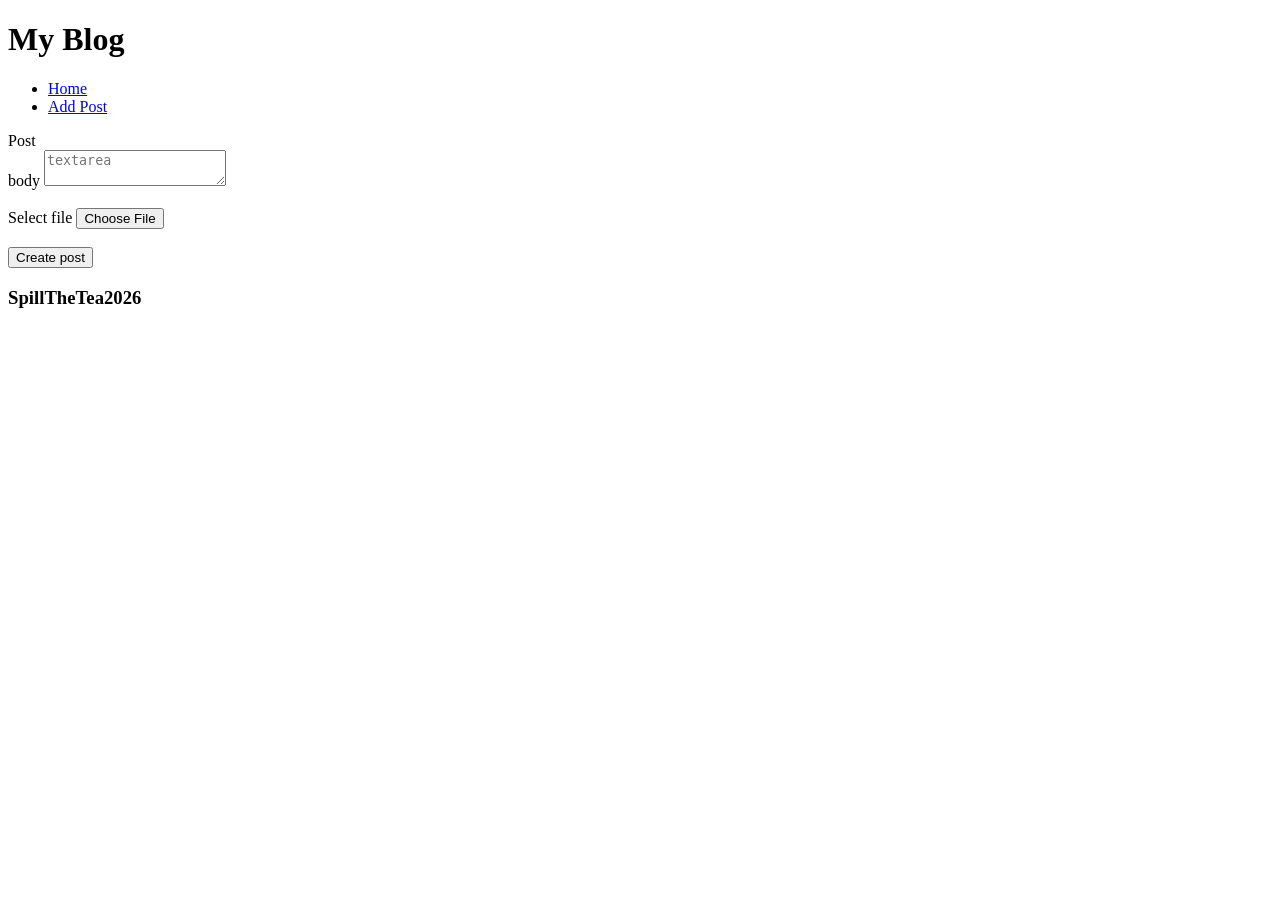
==== addPage.html @ 253f1ca6 "add post page, with its css added to the end of styles.css" ====
<!DOCTYPE html>
<html lang="en">
  <head>
    <meta charset="UTF-8">
    <meta name="viewport" content="width=device-width, initial-scale=1.0">
    <meta http-equiv="X-UA-Compatible" content="ie=edge">
    <title>Add post</title>
    <link rel="stylesheet" href="post-style.css">
  </head>
  <body>
    <div class="container">
    <header>
            <h1>My Blog</h1>
            <nav>
                <ul>
                    <li><a href="index.html" class="nav-link">Home</a></li>
                    <li><a href="addPage.html" class="nav-link">Add Post</a></li>
                </ul>
            </nav>
    </header>

    <aside class="sidebar1" aria-label="Primary sidebar"></aside>
    <aside class="sidebar2" aria-label="Secondary sidebar"></aside>

    <main>
        <div class="addpost-container">
            <div id="post-box">
              <label for="post-body">Post<br>body</label>
              <textarea id="post-body" placeholder="textarea"></textarea><br><br>
            </div>
            <div id="select-box">
              <label>Select file</label>
              <button type="button" id="choose-button" class="button">Choose File</button><br><br>
            </div>
            <div>
              <button type="button" id="create-post" class="button" onclick="location.href='index.html'">Create post</button>
            </div>
        </div>
    </main>
        <footer>
            <h3>SpillTheTea2026</h3>
        </footer>
    </div>
  </body>
</html>
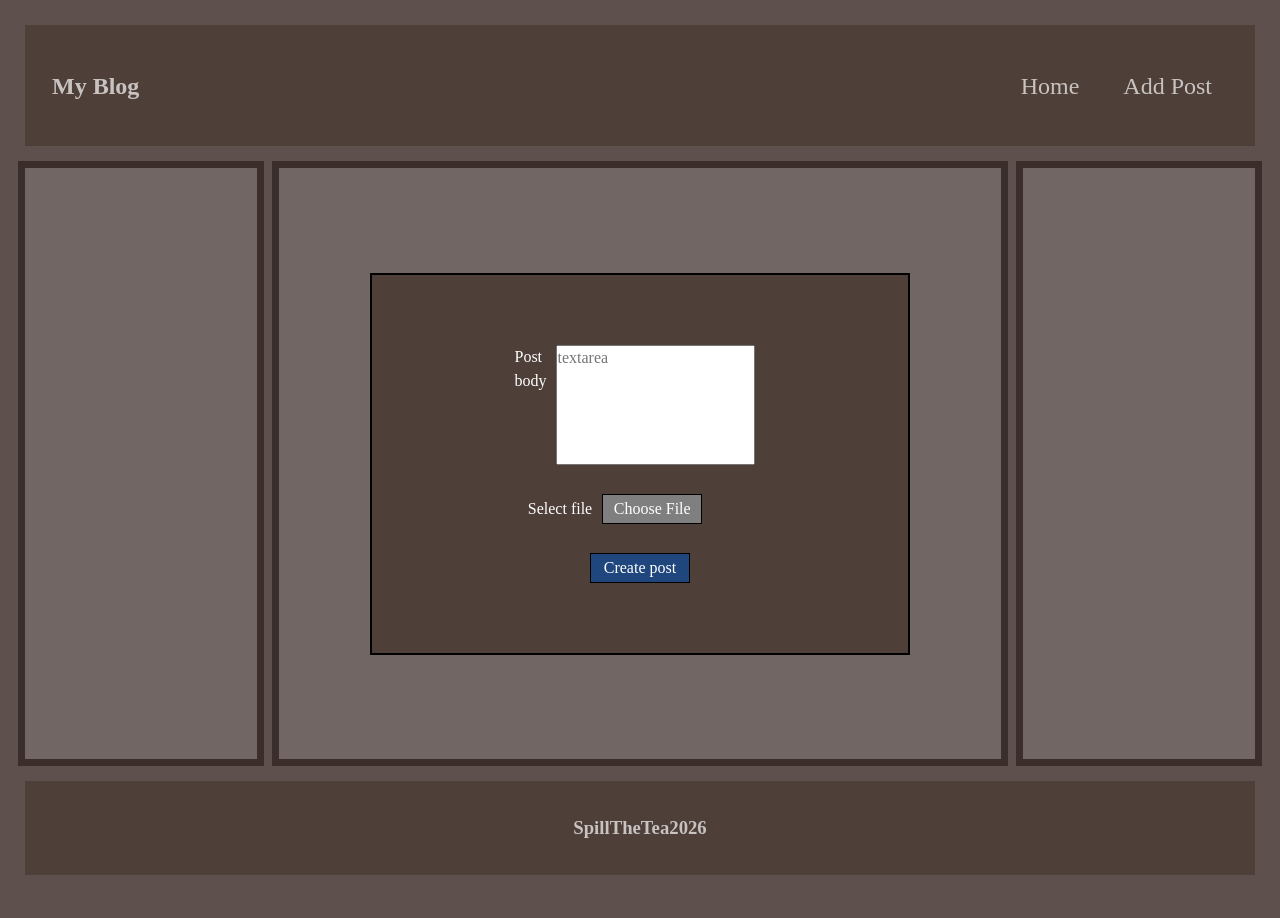
==== commit fadffa27: "rename back, fixed style path, added container borders" ====
--- a/addPage.html
+++ b/addPage.html
@@ -5,7 +5,7 @@
     <meta name="viewport" content="width=device-width, initial-scale=1.0">
     <meta http-equiv="X-UA-Compatible" content="ie=edge">
     <title>Add post</title>
-    <link rel="stylesheet" href="post-style.css">
+    <link rel="stylesheet" href="styles.css">
   </head>
   <body>
     <div class="container">
--- a/styles.css
+++ b/styles.css
@@ -0,0 +1,434 @@
+/* Basic CSS Reset */
+
+/* Color Palette Variables */
+:root {
+  --palette-1: #c8c3c0;
+  --palette-2: #b8b1b0;
+  --palette-3: #716664;
+  --palette-4: #5d504d;
+  --palette-5: #4e3f39;
+  --palette-6: #3b2d2a;
+}
+
+*,
+*::before,
+*::after {
+  box-sizing: border-box;
+}
+
+* {
+  margin: 0;
+  padding: 0;
+}
+
+html:focus-within {
+  scroll-behavior: smooth;
+}
+
+html,
+body {
+  height: 100%;
+}
+
+body {
+  line-height: 1.5;
+  -webkit-font-smoothing: antialiased;
+  text-rendering: optimizeLegibility;
+  background-color: var(--palette-4);
+  overflow: hidden;
+}
+
+ul,
+ol {
+  list-style: none;
+}
+
+a {
+  text-decoration: none;
+  color: inherit;
+}
+
+img,
+picture,
+video,
+canvas,
+svg {
+  display: block;
+  max-width: 100%;
+}
+
+input,
+button,
+textarea,
+select {
+  font: inherit;
+}
+
+button {
+  background: none;
+  border: none;
+  cursor: pointer;
+}
+
+p,
+h3,
+h4,
+h5,
+h6,
+b {
+  overflow-wrap: break-word;
+  color: var(--palette-1);
+}
+
+.container {
+  margin: 2vh;
+  display: grid;
+  height: calc(100vh - 4vh);
+  max-height: calc(100vh - 4vh);
+  grid-gap: 8px;
+  grid-template:
+      "header header header" 15vh
+      "sidebar1 main sidebar2" 1fr
+      "footer footer footer" 12vh
+      / 1fr 3fr 1fr;
+  overflow: hidden;
+}
+
+header {
+  grid-area: header;
+  border: 7px solid;
+  background-color: var(--palette-5);
+  border-color: var(--palette-4);
+  padding: 3vh;
+  display: flex;
+  align-items: center;
+  justify-content: space-between;
+  flex-wrap: wrap;
+  gap: 1rem;
+}
+
+header h1 {
+  font-size: 1.5rem;
+  color: var(--palette-1);
+}
+
+nav ul {
+  display: flex;
+  gap: 0.75rem;
+}
+
+nav > ul {
+  align-items: center;
+}
+
+.nav-link {
+  display: inline-block;
+  padding: 0.5rem 1rem;
+  border-radius: 6px;
+  color: var(--palette-1);
+  background-color: transparent;
+  transition: background-color 0.2s ease, color 0.2s ease;
+  font-size: 1.5em;
+}
+
+.nav-link:hover {
+  background-color: var(--palette-2);
+  color: var(--palette-4);
+}
+
+.sidebar1 {
+  background-color: var(--palette-3);
+  grid-area: sidebar1;
+  border: 7px solid;
+  border-color: var(--palette-6);
+  padding: 1.5vh;
+  overflow-y: auto;
+  min-height: 0;
+}
+
+.sidebar2 {
+  background-color: var(--palette-3);
+  grid-area: sidebar2;
+  border: 7px solid;
+  border-color: var(--palette-6);
+  padding: 1.5vh;
+  overflow-y: auto;
+  min-height: 0;
+}
+
+.sidebar1 a:hover,
+.sidebar2 a:hover {
+  background-color: var(--palette-2);
+  color: var(--palette-4);
+}
+
+main {
+  background-color: var(--palette-3);
+  grid-area: main;
+  border: 7px solid;
+  border-color: var(--palette-6);
+  min-height: 0;
+  overflow-y: auto;
+  overflow-x: hidden;
+  position: relative;
+  z-index: 1;
+  padding: 2rem 1.5rem;
+  display: flex;
+  flex-direction: column;
+  gap: 1.25rem;
+}
+
+main h2 {
+  color: var(--palette-1);
+  margin-bottom: 0.5rem;
+}
+
+.post {
+  background-color: var(--palette-3);
+  border: 2px solid var(--palette-6);
+  border-radius: 8px;
+  padding: 1rem 1.25rem;
+  transition: background-color 0.2s ease;
+}
+
+.post:hover {
+  background-color: var(--palette-2);
+}
+
+.post h3 {
+  margin-bottom: 0.5rem;
+  color: var(--palette-1);
+}
+
+.post:hover h3,
+.post:hover p,
+.post:hover b,
+.post:hover h3 + p,
+.post:hover h3 ~ p {
+  color: var(--palette-6);
+}
+
+.post img {
+  width: 100%;
+  max-width: 100%;
+  height: auto;
+  max-height: 320px;
+  object-fit: cover;
+  border-radius: 6px;
+  border: 2px solid var(--palette-6);
+  margin-bottom: 0.75rem;
+  transition: transform 0.2s ease, border-color 0.2s ease;
+}
+
+.post:hover img {
+  border-color: var(--palette-5);
+  transform: scale(1.01);
+}
+
+.post figure {
+  margin-bottom: 0.75rem;
+}
+
+.post figure img {
+  margin-bottom: 0.35rem;
+}
+
+.post figcaption {
+  font-size: 0.85rem;
+  color: var(--palette-1);
+  text-align: center;
+  opacity: 0.85;
+}
+
+.post:hover figcaption {
+  color: var(--palette-6);
+  opacity: 1;
+}
+
+footer {
+  background-color: var(--palette-5);
+  grid-area: footer;
+  border: 7px solid var(--palette-4);
+  overflow: auto;
+  display: grid;
+  align-items: center;
+  justify-items: center;
+  gap: 2px;
+  min-height: 0;
+  height: 100%;
+}
+
+footer button:hover {
+  background-color: var(--palette-2);
+  color: var(--palette-4);
+}
+
+h3 + p {
+  font-weight: 600;
+  color: var(--palette-2);
+}
+
+h3 ~ p {
+  padding-top: 0.5rem;
+}
+
+.post::before {
+  content: "";
+  display: block;
+  height: 4px;
+  width: 40px;
+  background-color: var(--palette-5);
+  border-radius: 2px;
+  margin-bottom: 0.75rem;
+}
+
+@media (max-width: 768px) {
+
+  html,
+  body {
+    overflow: auto;
+    height: auto;
+  }
+
+  .container {
+    display: flex;
+    flex-direction: column;
+    height: auto;
+    max-height: none;
+    margin: 1vh;
+    gap: 8px;
+    overflow: visible;
+  }
+
+  header,
+  .sidebar1,
+  main,
+  .sidebar2,
+  footer {
+    width: 100%;
+    height: auto;
+    min-height: 0;
+    overflow: visible;
+    padding: 1rem;
+  }
+
+  header {
+    flex-direction: column;
+    align-items: flex-start;
+    gap: 0.5rem;
+  }
+
+  header nav {
+    width: 100%;
+    display: flex;
+    flex-direction: column;
+    gap: 0.5rem;
+  }
+
+  header nav a {
+    display: block;
+    width: 100%;
+    text-align: center;
+    padding: 0.75em 1em;
+  }
+
+  .post img {
+    max-height: 220px;
+  }
+
+  main      { order: 1; }
+  .sidebar1 { order: 2; }
+  .sidebar2 { order: 3; }
+  footer    { order: 4; }
+}
+
+/*----ADD POST Page CSS----*/
+
+/*Descendant Selector*/
+div button {
+    border: solid;
+    border-color: black;
+    border-width: 1px;
+    color: white;
+}
+
+#choose-button {
+    background-color: #7f7f7f;
+}
+
+
+
+.addpost-container {
+    display:grid;
+    place-items: center;
+    gap:20px;
+    padding-top: 70px;
+    padding-bottom: 70px;
+    margin: 10%;
+    background-color: #4e3f39;
+
+    border: solid;
+    border-color: black;
+    border-width: 2px;
+}
+
+@media(max-width: 768px) {
+    .addpost-container {
+        margin: 5%;
+        
+    }
+}
+
+#post-box {
+    display:flex;
+    flex-direction: row;
+    align-items: flex-start;
+    gap: 10px;
+}
+
+/*Adjacent Sibling Selector*/
+label + textarea {
+    height: 120px;
+    min-width: 0%;
+    max-width: 100%;
+    resize: none;
+}
+
+.addpost-container label {
+    text-align: left;
+    display:flex;
+    align-items: center;
+    color: white;
+}
+
+#select-box {
+    display:flex;
+    flex-direction: row;
+    align-items: center;
+    gap: 10px;
+    margin-left: -40px;
+}
+
+/*Child Selector*/
+div > button {
+    width: 100px;
+    height: 30px;
+}
+
+/*General Sibling Selector*/
+#select-box ~ div {
+    background-color: #1f477d;
+}
+
+/*Pseudo-classes*/
+#choose-button:hover {
+    background-color: darkgray;
+}
+
+#create-post:hover {
+    background-color: blue;
+}
+
+main:has(.addpost-container) {
+    justify-content: center;
+}
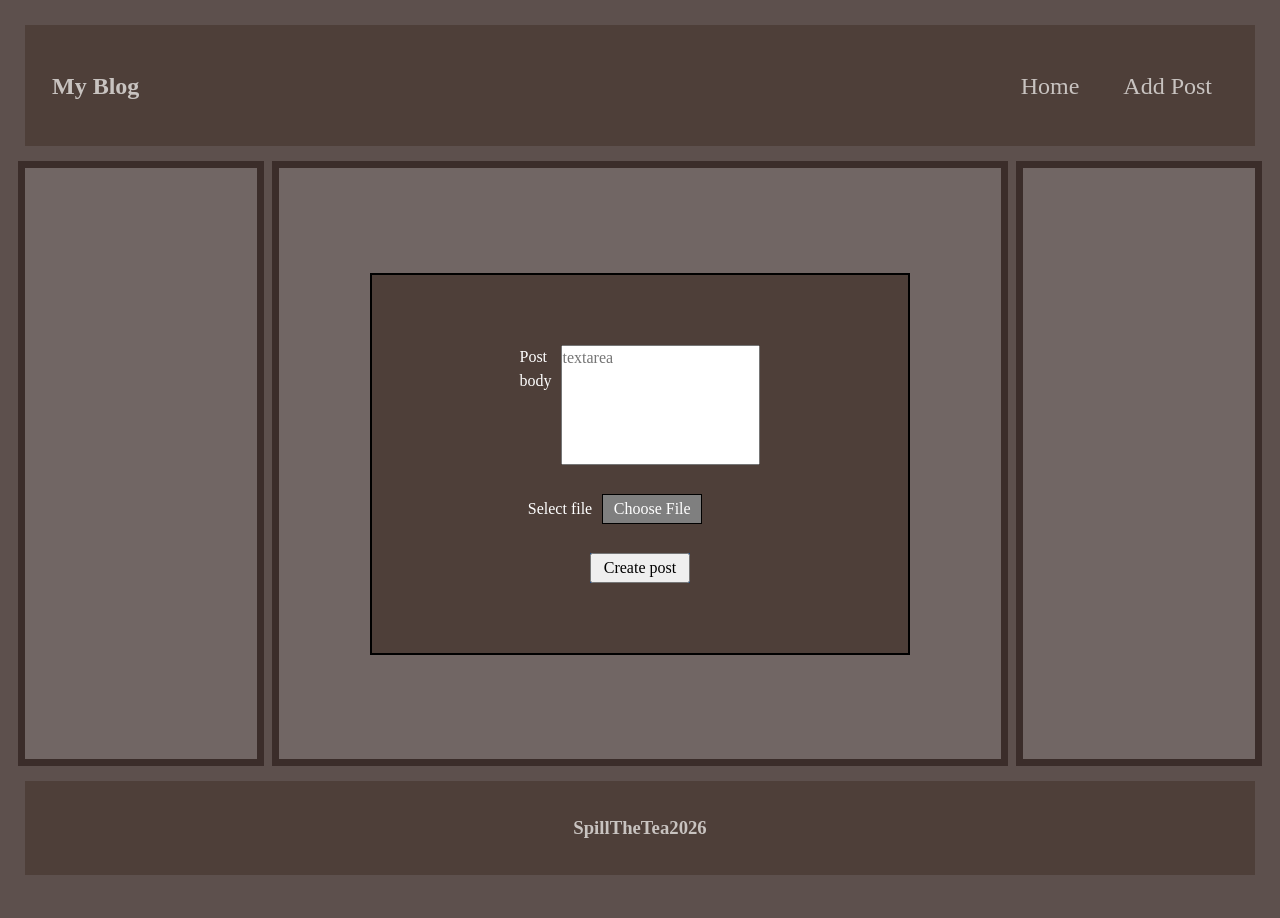
==== commit ce3798bb: "form update" ====
--- a/addPage.html
+++ b/addPage.html
@@ -23,23 +23,26 @@
     <aside class="sidebar2" aria-label="Secondary sidebar"></aside>
 
     <main>
+      <form action="/index.html">
         <div class="addpost-container">
             <div id="post-box">
               <label for="post-body">Post<br>body</label>
-              <textarea id="post-body" placeholder="textarea"></textarea><br><br>
+              <textarea id="post-body" name="body" placeholder="textarea"></textarea>
             </div>
             <div id="select-box">
-              <label>Select file</label>
+              <label for="file">Select file</label>
+              <input type="file" id="file" name="file" hidden>
               <button type="button" id="choose-button" class="button">Choose File</button><br><br>
             </div>
             <div>
-              <button type="button" id="create-post" class="button" onclick="location.href='index.html'">Create post</button>
+              <input type="submit" id="create-post" class="button" value="Create post">
             </div>
         </div>
+      </form>
     </main>
-        <footer>
-            <h3>SpillTheTea2026</h3>
-        </footer>
+      <footer>
+        <h3>SpillTheTea2026</h3>
+      </footer>
     </div>
   </body>
 </html>
--- a/styles.css
+++ b/styles.css
@@ -409,8 +409,8 @@
     margin-left: -40px;
 }
 
-/*Child Selector*/
-div > button {
+/*Direct child Selector*/
+div > button, input {
     width: 100px;
     height: 30px;
 }
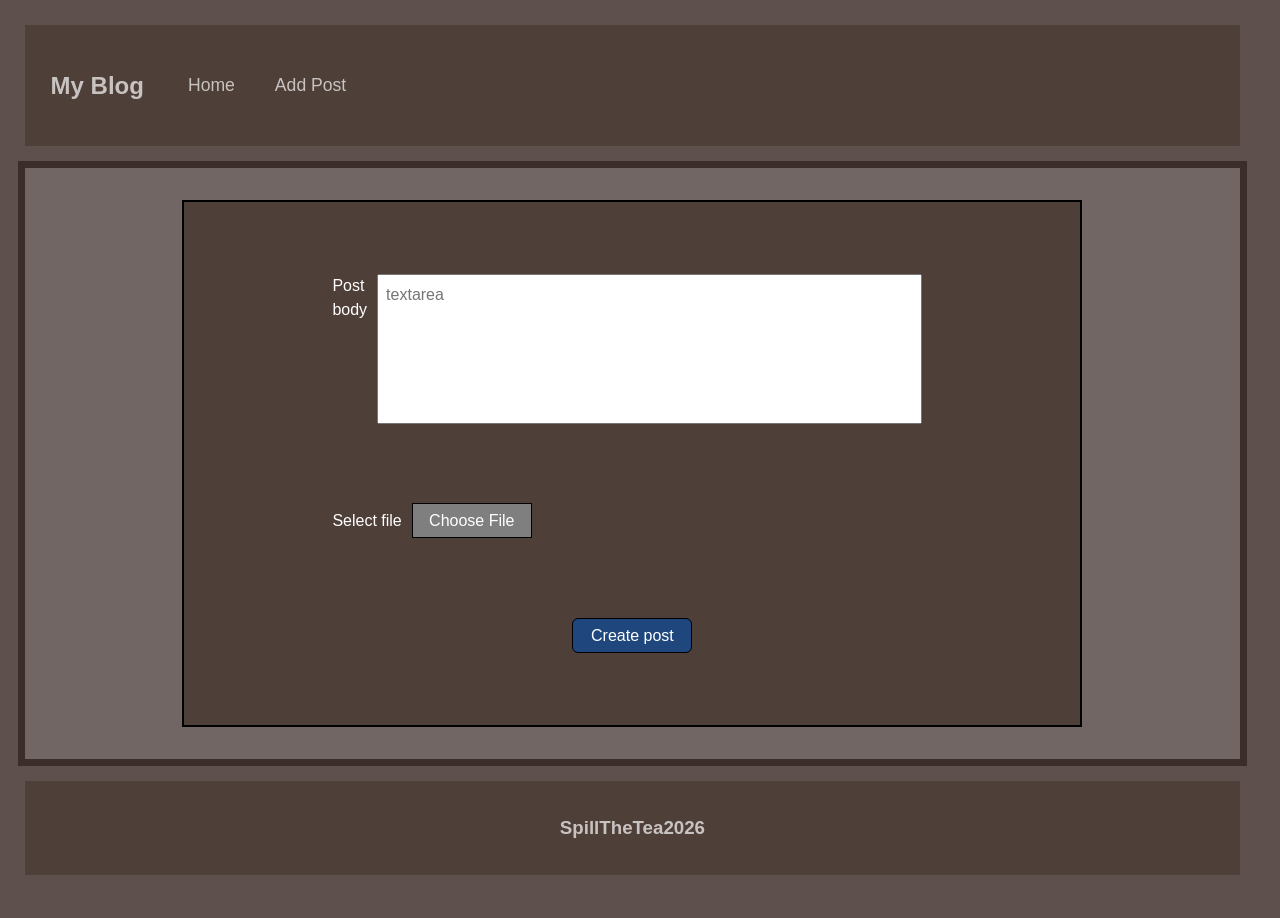
==== commit 91db8a33: "styling" ====
--- a/addPage.html
+++ b/addPage.html
@@ -8,41 +8,45 @@
     <link rel="stylesheet" href="styles.css">
   </head>
   <body>
-    <div class="container">
-    <header>
-            <h1>My Blog</h1>
-            <nav>
-                <ul>
-                    <li><a href="index.html" class="nav-link">Home</a></li>
-                    <li><a href="addPage.html" class="nav-link">Add Post</a></li>
-                </ul>
-            </nav>
-    </header>
+    <div class="container no-sidebars">
 
-    <aside class="sidebar1" aria-label="Primary sidebar"></aside>
-    <aside class="sidebar2" aria-label="Secondary sidebar"></aside>
+      <header>
+        <div class="header-left">
+          <h1>My Blog</h1>
+          <nav>
+            <ul>
+              <li><a href="index.html" class="nav-link">Home</a></li>
+              <li><a href="addPage.html" class="nav-link">Add Post</a></li>
+            </ul>
+          </nav>
+        </div>
+      </header>
 
-    <main>
-      <form action="/index.html">
+      <aside class="sidebar1" aria-label="Primary sidebar"></aside>
+      <aside class="sidebar2" aria-label="Secondary sidebar"></aside>
+
+      <main>
         <div class="addpost-container">
-            <div id="post-box">
-              <label for="post-body">Post<br>body</label>
-              <textarea id="post-body" name="body" placeholder="textarea"></textarea>
-            </div>
-            <div id="select-box">
-              <label for="file">Select file</label>
-              <input type="file" id="file" name="file" hidden>
-              <button type="button" id="choose-button" class="button">Choose File</button><br><br>
-            </div>
-            <div>
-              <input type="submit" id="create-post" class="button" value="Create post">
-            </div>
+          <div id="post-box">
+            <label for="post-body">Post<br>body</label>
+            <textarea id="post-body" placeholder="textarea"></textarea><br><br>
+          </div>
+          <div id="select-box">
+            <label>Select file</label>
+            <button type="button" id="choose-button" class="button">Choose File</button><br><br>
+          </div>
+          <div>
+            <button type="button" id="create-post" class="button">Create post</button>
+          </div>
         </div>
-      </form>
-    </main>
+      </main>
+
       <footer>
         <h3>SpillTheTea2026</h3>
       </footer>
+
     </div>
+
+    <script src="script.js"></script>
   </body>
 </html>
--- a/styles.css
+++ b/styles.css
@@ -28,6 +28,8 @@
 html,
 body {
   height: 100%;
+  min-width: 450px;
+  min-height: 820px;
 }
 
 body {
@@ -35,7 +37,8 @@
   -webkit-font-smoothing: antialiased;
   text-rendering: optimizeLegibility;
   background-color: var(--palette-4);
-  overflow: hidden;
+  overflow: auto; 
+  font-family: Arial, Helvetica, sans-serif;
 }
 
 ul,
@@ -83,8 +86,9 @@
 .container {
   margin: 2vh;
   display: grid;
-  height: calc(100vh - 4vh);
-  max-height: calc(100vh - 4vh);
+  height: calc(max(100vh, 820px) - 4vh); 
+  max-height: calc(max(100vh, 820px) - 4vh);
+  width: calc(max(100vw, 450px) - 4vw);
   grid-gap: 8px;
   grid-template:
       "header header header" 15vh
@@ -94,46 +98,170 @@
   overflow: hidden;
 }
 
+.container.no-sidebars {
+  grid-template:
+      "header" 15vh
+      "main"   1fr
+      "footer" 12vh
+      / 1fr;
+}
+
+.container.no-sidebars .sidebar1,
+.container.no-sidebars .sidebar2 {
+  display: none;
+}
+
 header {
   grid-area: header;
   border: 7px solid;
   background-color: var(--palette-5);
   border-color: var(--palette-4);
-  padding: 3vh;
+  display: flex;
+  justify-content: space-between;
+  align-items: center;
+  flex-wrap: nowrap; 
+  gap: 1rem;
+  padding: 0 2vw; 
+  height: 100%; 
+}
+
+header h1 {
+  font-size: 1.5rem;
+  color: var(--palette-1);
+}
+
+.header-left {
   display: flex;
   align-items: center;
-  justify-content: space-between;
-  flex-wrap: wrap;
+  gap: 2rem; 
+}
+
+header nav ul {
+  display: flex;
   gap: 1rem;
-}
-
-header h1 {
-  font-size: 1.5rem;
-  color: var(--palette-1);
-}
-
-nav ul {
-  display: flex;
-  gap: 0.75rem;
-}
-
-nav > ul {
-  align-items: center;
+  margin: 0;
+  padding: 0;
 }
 
 .nav-link {
-  display: inline-block;
-  padding: 0.5rem 1rem;
+  font-size: 1.1rem;
+  padding: 0.5rem 0.75rem;
   border-radius: 6px;
   color: var(--palette-1);
   background-color: transparent;
   transition: background-color 0.2s ease, color 0.2s ease;
-  font-size: 1.5em;
 }
 
 .nav-link:hover {
   background-color: var(--palette-2);
   color: var(--palette-4);
+}
+
+.dropdown {
+  position: relative;
+  margin-left: auto; 
+  display: flex;
+  align-items: center;
+}
+
+#user-dropdown .dropdown-toggle {
+  display: flex;
+  align-items: center;
+  justify-content: center;
+  width: 48px;
+  height: 48px;
+  padding: 0;
+  border: none;
+  background: transparent;
+  cursor: pointer;
+  border-radius: 50%;
+}
+
+#user-dropdown .dropdown-toggle:focus-visible {
+  outline: 3px solid var(--palette-2);
+  outline-offset: 2px;
+  border-radius: 50%;
+}
+
+#user-dropdown .avatar {
+  width: 44px;
+  height: 44px;
+  border-radius: 50%;
+  object-fit: cover;
+  border: 2px solid var(--palette-2);
+}
+
+#user-dropdown .dropdown-menu {
+  position: absolute;
+  top: calc(100% + 12px);
+  right: 0;
+  min-width: 240px;
+  margin: 0;
+  padding: 0.6rem 0;
+  display: none;
+  background-color: var(--palette-4); 
+  border: 5px solid var(--palette-6);
+  border-radius: 12px;
+  box-shadow: 0 12px 28px rgba(0, 0, 0, 0.45); 
+  z-index: 1000;
+  opacity: 0;
+  transform: translateY(-8px);
+  transition: opacity 0.2s ease, transform 0.2s ease;
+}
+
+#user-dropdown .dropdown-menu::before {
+  content: "";
+  position: absolute;
+  top: -8px;
+  right: 14px; 
+  width: 12px;
+  height: 12px;
+  background-color: var(--palette-4);
+  border-top: 2px solid var(--palette-6);
+  border-left: 2px solid var(--palette-6);
+  transform: rotate(45deg);
+  z-index: -1;
+}
+
+#user-dropdown.open .dropdown-menu {
+  display: block;
+  opacity: 1;
+  transform: translateY(0);
+}
+
+#user-dropdown .dropdown-menu li {
+  padding: 0.6rem 1.25rem;
+  color: var(--palette-1);
+}
+
+#user-dropdown .dropdown-menu .user-name {
+  font-weight: 700;
+  font-size: 1.05rem;
+  letter-spacing: 0.5px;
+}
+
+#user-dropdown .dropdown-menu .user-email {
+  color: var(--palette-2);
+  font-size: 0.85rem;
+  opacity: 0.85;
+}
+
+#user-dropdown .logout-button {
+  width: 100%;
+  border: none;
+  text-align: left;
+  font: inherit;
+  color: #ff8a8a; 
+  background: transparent;
+  padding: 0.6rem 1.25rem;
+  cursor: pointer;
+  transition: background-color 0.2s ease, color 0.2s ease;
+}
+
+#user-dropdown .logout-button:hover,
+#user-dropdown .logout-button:focus-visible {
+  background-color: rgba(255, 100, 100, 0.1); 
+  color: #ffb3b3;
 }
 
 .sidebar1 {
@@ -284,20 +412,19 @@
 
 @media (max-width: 768px) {
 
-  html,
-  body {
-    overflow: auto;
-    height: auto;
-  }
-
   .container {
     display: flex;
     flex-direction: column;
+    min-height: calc(max(100vh, 820px) - 2vh);
     height: auto;
     max-height: none;
     margin: 1vh;
     gap: 8px;
     overflow: visible;
+  }
+
+  main {
+    flex-grow: 1; 
   }
 
   header,
@@ -313,23 +440,7 @@
   }
 
   header {
-    flex-direction: column;
-    align-items: flex-start;
-    gap: 0.5rem;
-  }
-
-  header nav {
-    width: 100%;
-    display: flex;
-    flex-direction: column;
-    gap: 0.5rem;
-  }
-
-  header nav a {
-    display: block;
-    width: 100%;
-    text-align: center;
-    padding: 0.75em 1em;
+    flex-wrap: wrap; 
   }
 
   .post img {
@@ -345,7 +456,7 @@
 /*----ADD POST Page CSS----*/
 
 /*Descendant Selector*/
-div button {
+.addpost-container button {
     border: solid;
     border-color: black;
     border-width: 1px;
@@ -356,68 +467,74 @@
     background-color: #7f7f7f;
 }
 
-
-
 .addpost-container {
-    display:grid;
+    display: grid;
     place-items: center;
-    gap:20px;
-    padding-top: 70px;
-    padding-bottom: 70px;
-    margin: 10%;
+    gap: 20px;
+    padding: 5vh 2vw;
+    width: 100%;
+    height: 100%;
+    max-width: 900px;
+    margin: 0 auto;
     background-color: #4e3f39;
-
-    border: solid;
-    border-color: black;
-    border-width: 2px;
+    border: 2px solid black;
 }
 
 @media(max-width: 768px) {
     .addpost-container {
-        margin: 5%;
-        
+        height: auto;
+        padding: 5vh 5vw;
     }
 }
 
 #post-box {
-    display:flex;
+    display: flex;
     flex-direction: row;
     align-items: flex-start;
     gap: 10px;
+    width: 100%;
+    max-width: 600px;
 }
 
 /*Adjacent Sibling Selector*/
 label + textarea {
-    height: 120px;
-    min-width: 0%;
-    max-width: 100%;
+    height: 150px;
+    width: 100%;
+    flex-grow: 1;
     resize: none;
+    padding: 0.5rem;
 }
 
 .addpost-container label {
     text-align: left;
-    display:flex;
+    display: flex;
     align-items: center;
     color: white;
+    white-space: nowrap;
 }
 
 #select-box {
-    display:flex;
+    display: flex;
     flex-direction: row;
     align-items: center;
     gap: 10px;
-    margin-left: -40px;
-}
-
-/*Direct child Selector*/
-div > button, input {
-    width: 100px;
-    height: 30px;
+    width: 100%;
+    max-width: 600px;
+    justify-content: flex-start;
+}
+
+/*Child Selector*/
+.addpost-container div > button {
+    width: 120px;
+    height: 35px;
 }
 
 /*General Sibling Selector*/
 #select-box ~ div {
-    background-color: #1f477d;
+    width: 100%;
+    max-width: 600px;
+    display: flex;
+    justify-content: center;
 }
 
 /*Pseudo-classes*/
@@ -425,10 +542,96 @@
     background-color: darkgray;
 }
 
+#create-post {
+    background-color: #1f477d;
+    border-radius: 6px;
+}
+
 #create-post:hover {
     background-color: blue;
 }
 
 main:has(.addpost-container) {
     justify-content: center;
+    align-items: stretch;
+}
+
+/* login page */
+
+main:has(.login-card) {
+  justify-content: center;
+  align-items: center;
+}
+
+.login-card {
+  width: min(420px, 100%);
+  background-color: var(--palette-5);
+  border: 7px solid var(--palette-6);
+  border-radius: 10px;
+  padding: 1.5rem;
+}
+
+.login-card::before {
+  content: "";
+  display: block;
+  height: 4px;
+  width: 50px;
+  background-color: var(--palette-2);
+  border-radius: 2px;
+  margin-bottom: 0.75rem;
+}
+
+.login-card h2 {
+  color: var(--palette-1);
+}
+
+.login-card h2 ~ p {
+  color: var(--palette-2);
+  margin-bottom: 1rem;
+}
+
+.login-card form label {
+  display: block;
+  font-weight: 600;
+  margin-bottom: 0.25rem;
+  color: var(--palette-1);
+}
+
+.login-card label + input {
+  width: 100%;
+  padding: 0.5rem 0.75rem;
+  border: 2px solid var(--palette-6);
+  border-radius: 6px;
+  margin-bottom: 1rem;
+  background-color: var(--palette-4);
+  color: var(--palette-1);
+}
+
+.login-card label + input::placeholder {
+  color: var(--palette-2);
+  opacity: 0.7;
+}
+
+.login-card input:focus {
+  outline: none;
+  border-color: var(--palette-2);
+  background-color: var(--palette-3);
+}
+
+.login-card form > button {
+  width: 100%;
+  padding: 0.6rem;
+  background-color: var(--palette-2);
+  color: var(--palette-6);
+  border: 2px solid var(--palette-6);
+  border-radius: 6px;
+  font-weight: 700;
+  cursor: pointer;
+  transition: background-color 0.2s ease, color 0.2s ease;
+}
+
+.login-card form > button:hover,
+.login-card form > button:focus-visible {
+  background-color: var(--palette-1);
+  color: var(--palette-5);
 }
